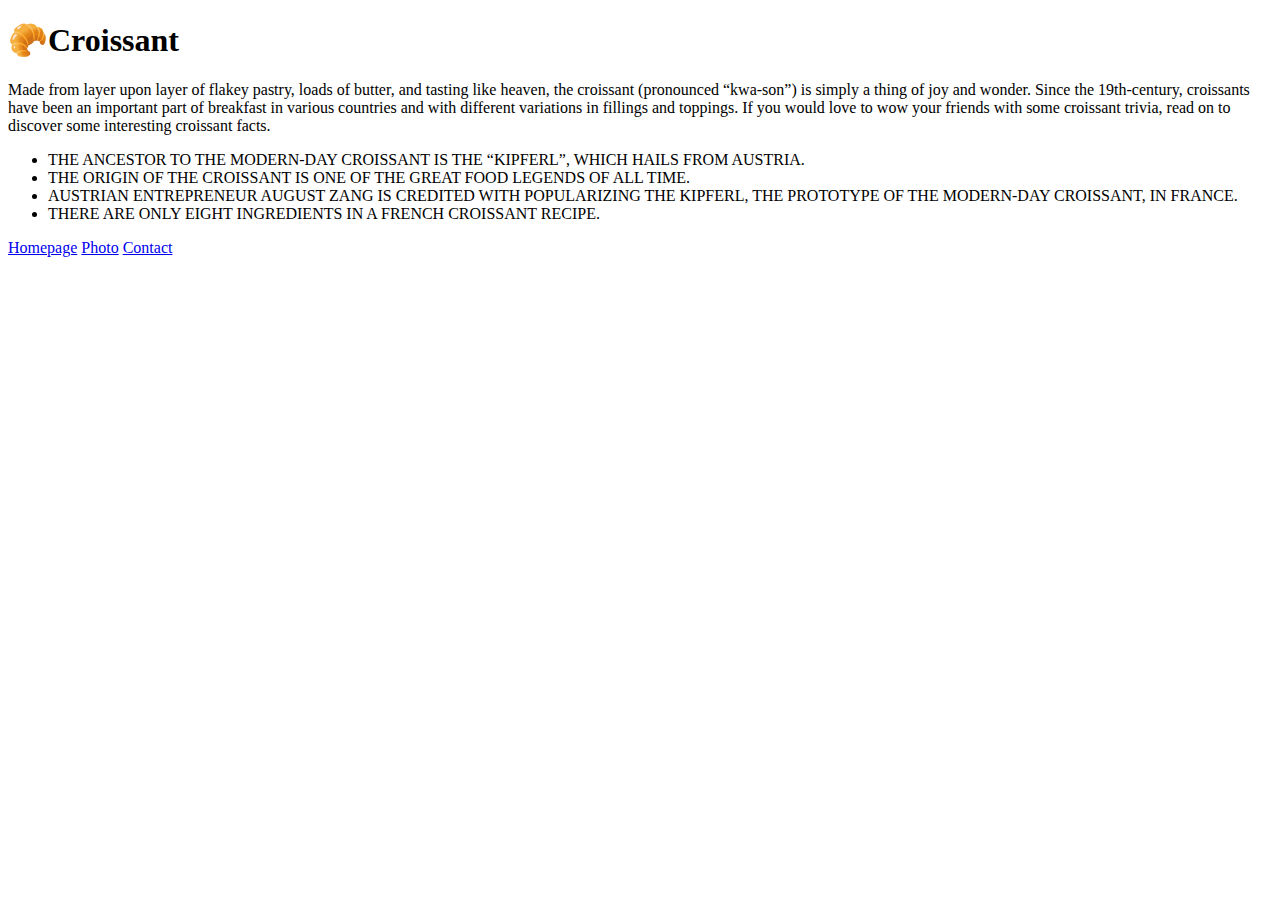
==== index.html @ f7c9e422 "Added the homepage html content" ====
<!DOCTYPE html>
<html lang="en">
  <head>
    <meta charset="UTF-8" />
    <meta name="viewport" content="width=device-width, initial-scale=1.0" />
    <title>Homepage</title>
  </head>
  <body>
    <h1>🥐Croissant</h1>
    <p>
      Made from layer upon layer of flakey pastry, loads of butter, and tasting
      like heaven, the croissant (pronounced “kwa-son”) is simply a thing of joy
      and wonder. Since the 19th-century, croissants have been an important part
      of breakfast in various countries and with different variations in
      fillings and toppings. If you would love to wow your friends with some
      croissant trivia, read on to discover some interesting croissant facts.
    </p>
    <ul>
      <li>
        THE ANCESTOR TO THE MODERN-DAY CROISSANT IS THE “KIPFERL”, WHICH HAILS
        FROM AUSTRIA.
      </li>
      <li>
        THE ORIGIN OF THE CROISSANT IS ONE OF THE GREAT FOOD LEGENDS OF ALL
        TIME.
      </li>
      <li>
        AUSTRIAN ENTREPRENEUR AUGUST ZANG IS CREDITED WITH POPULARIZING THE
        KIPFERL, THE PROTOTYPE OF THE MODERN-DAY CROISSANT, IN FRANCE.
      </li>
      <li>THERE ARE ONLY EIGHT INGREDIENTS IN A FRENCH CROISSANT RECIPE.</li>
    </ul>
    <a href="#">Homepage</a>
    <a href="/photo.html">Photo</a>
    <a href="/contact.html">Contact</a>
  </body>
</html>
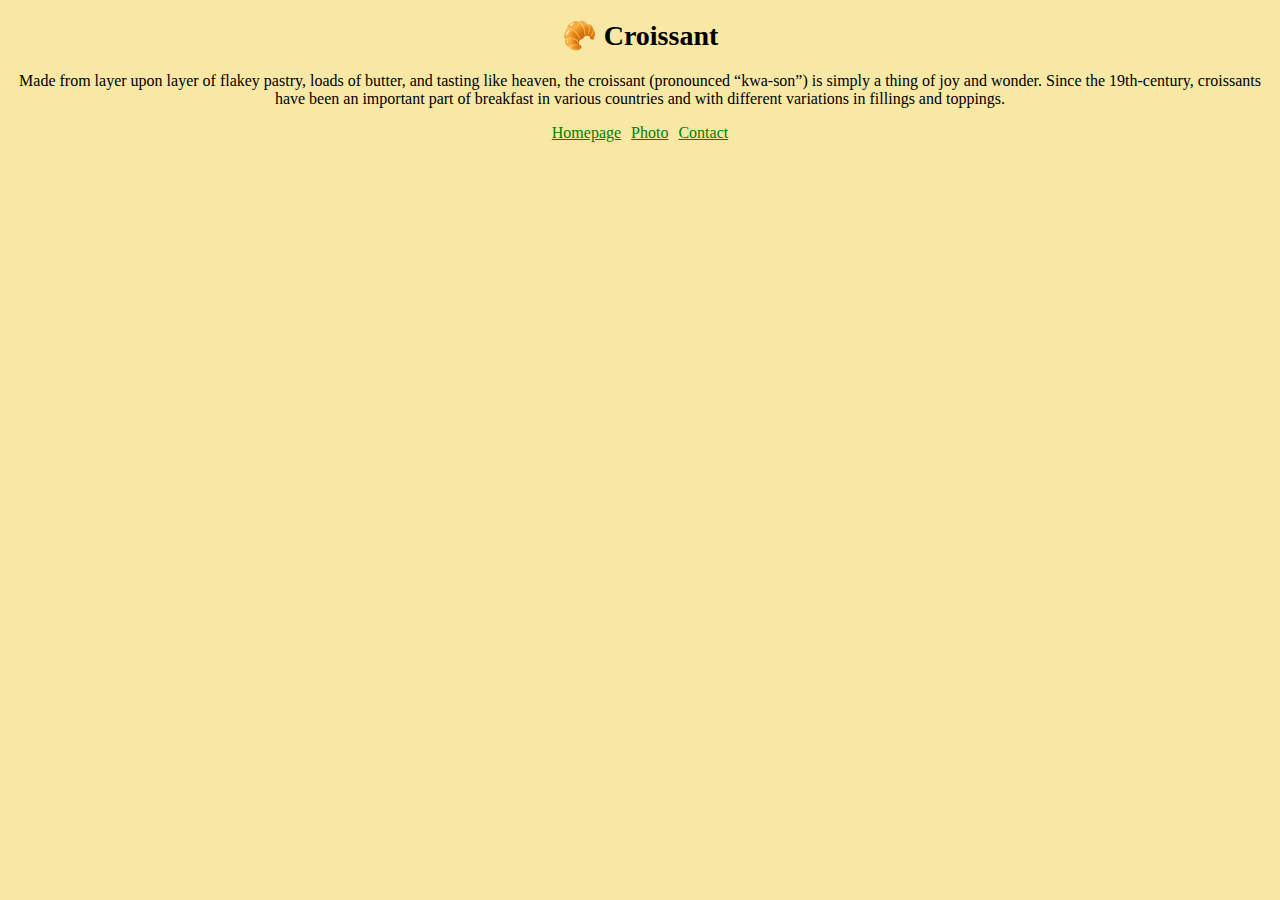
==== commit e9cf63f4: "Updated the homepage html and added css styling" ====
--- a/index.html
+++ b/index.html
@@ -4,34 +4,26 @@
     <meta charset="UTF-8" />
     <meta name="viewport" content="width=device-width, initial-scale=1.0" />
     <title>Homepage</title>
+
+   
+
+    <link rel="stylesheet" href="/css/style.css" />
   </head>
   <body>
-    <h1>🥐Croissant</h1>
+    <h1>🥐 Croissant</h1>
     <p>
       Made from layer upon layer of flakey pastry, loads of butter, and tasting
       like heaven, the croissant (pronounced “kwa-son”) is simply a thing of joy
       and wonder. Since the 19th-century, croissants have been an important part
       of breakfast in various countries and with different variations in
-      fillings and toppings. If you would love to wow your friends with some
-      croissant trivia, read on to discover some interesting croissant facts.
+      fillings and toppings. 
     </p>
-    <ul>
-      <li>
-        THE ANCESTOR TO THE MODERN-DAY CROISSANT IS THE “KIPFERL”, WHICH HAILS
-        FROM AUSTRIA.
-      </li>
-      <li>
-        THE ORIGIN OF THE CROISSANT IS ONE OF THE GREAT FOOD LEGENDS OF ALL
-        TIME.
-      </li>
-      <li>
-        AUSTRIAN ENTREPRENEUR AUGUST ZANG IS CREDITED WITH POPULARIZING THE
-        KIPFERL, THE PROTOTYPE OF THE MODERN-DAY CROISSANT, IN FRANCE.
-      </li>
-      <li>THERE ARE ONLY EIGHT INGREDIENTS IN A FRENCH CROISSANT RECIPE.</li>
-    </ul>
-    <a href="#">Homepage</a>
-    <a href="/photo.html">Photo</a>
-    <a href="/contact.html">Contact</a>
+    
+
+    <div class="navigation-links">
+      <a href="#" class="primary-link">Homepage</a>
+      <a href="/photo.html" class="photo-link">Photo</a>
+      <a href="/contact.html" class="contact-link">Contact</a>
+    </div>
   </body>
 </html>
--- a/css/style.css
+++ b/css/style.css
@@ -0,0 +1,32 @@
+body {
+  background: #f8e8a6;
+}
+h1,
+p,
+ul {
+  text-align: center;
+}
+
+h1 {
+  font-size: 28px;
+  line-height: 34px;
+}
+
+.navigation-links {
+  display: flex;
+  justify-content: center;
+  color: green;
+}
+
+.primary-link {
+  margin-right: 10px;
+  color: green;
+}
+
+.photo-link {
+    color: green;
+}
+.contact-link {
+  margin-left: 10px;
+  color: green;
+}
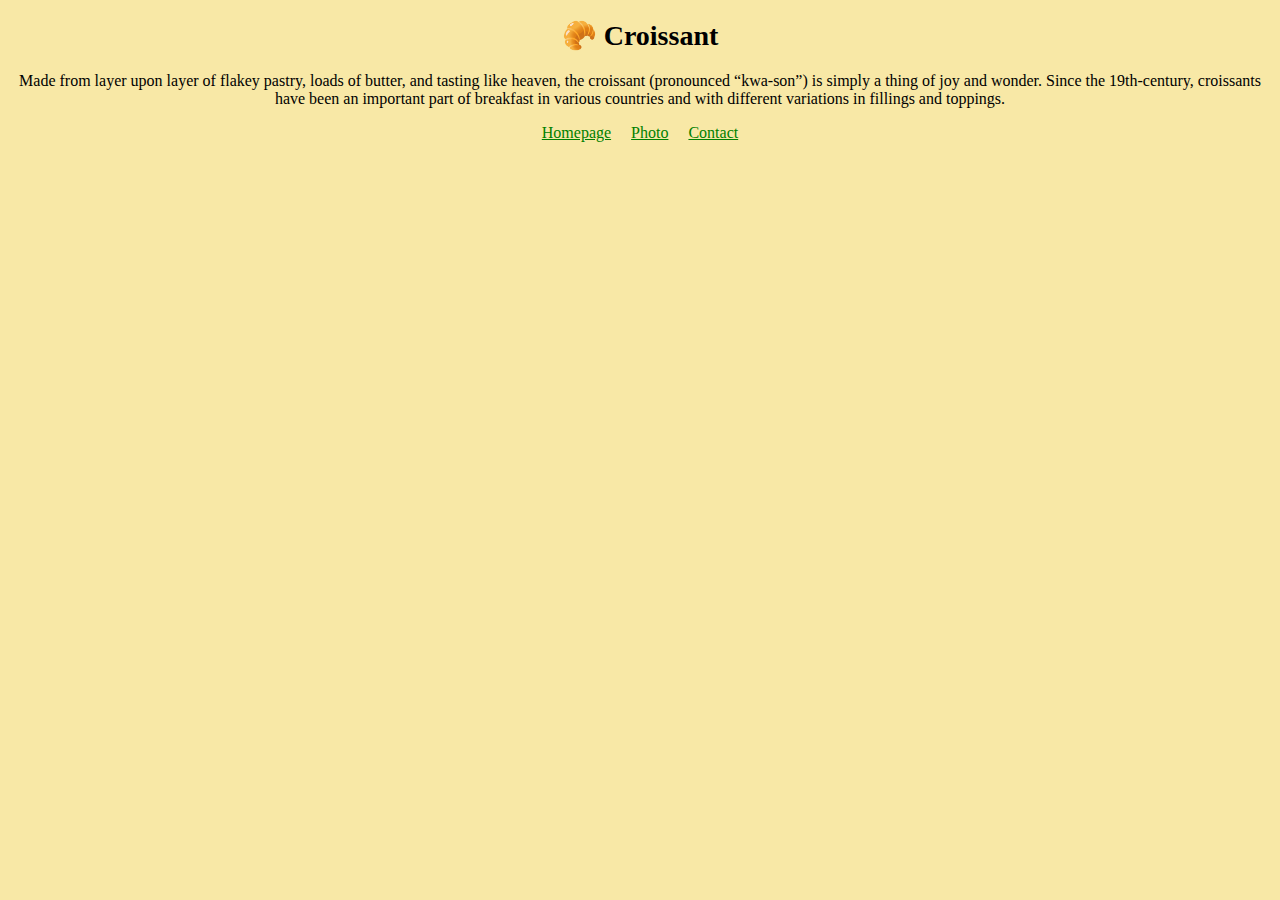
==== commit cb27ef03: "Updated page titles" ====
--- a/index.html
+++ b/index.html
@@ -3,7 +3,7 @@
   <head>
     <meta charset="UTF-8" />
     <meta name="viewport" content="width=device-width, initial-scale=1.0" />
-    <title>Homepage</title>
+    <title>The best croissant in New York - Croissant.com</title>
 
    
 
--- a/css/style.css
+++ b/css/style.css
@@ -12,6 +12,14 @@
   line-height: 34px;
 }
 
+img {
+    display: block;
+    margin:auto;
+    border-radius: 50px;
+    padding-bottom: 20px;
+
+}
+
 .navigation-links {
   display: flex;
   justify-content: center;
@@ -19,7 +27,7 @@
 }
 
 .primary-link {
-  margin-right: 10px;
+  margin-right: 20px;
   color: green;
 }
 
@@ -27,6 +35,6 @@
     color: green;
 }
 .contact-link {
-  margin-left: 10px;
+  margin-left: 20px;
   color: green;
 }
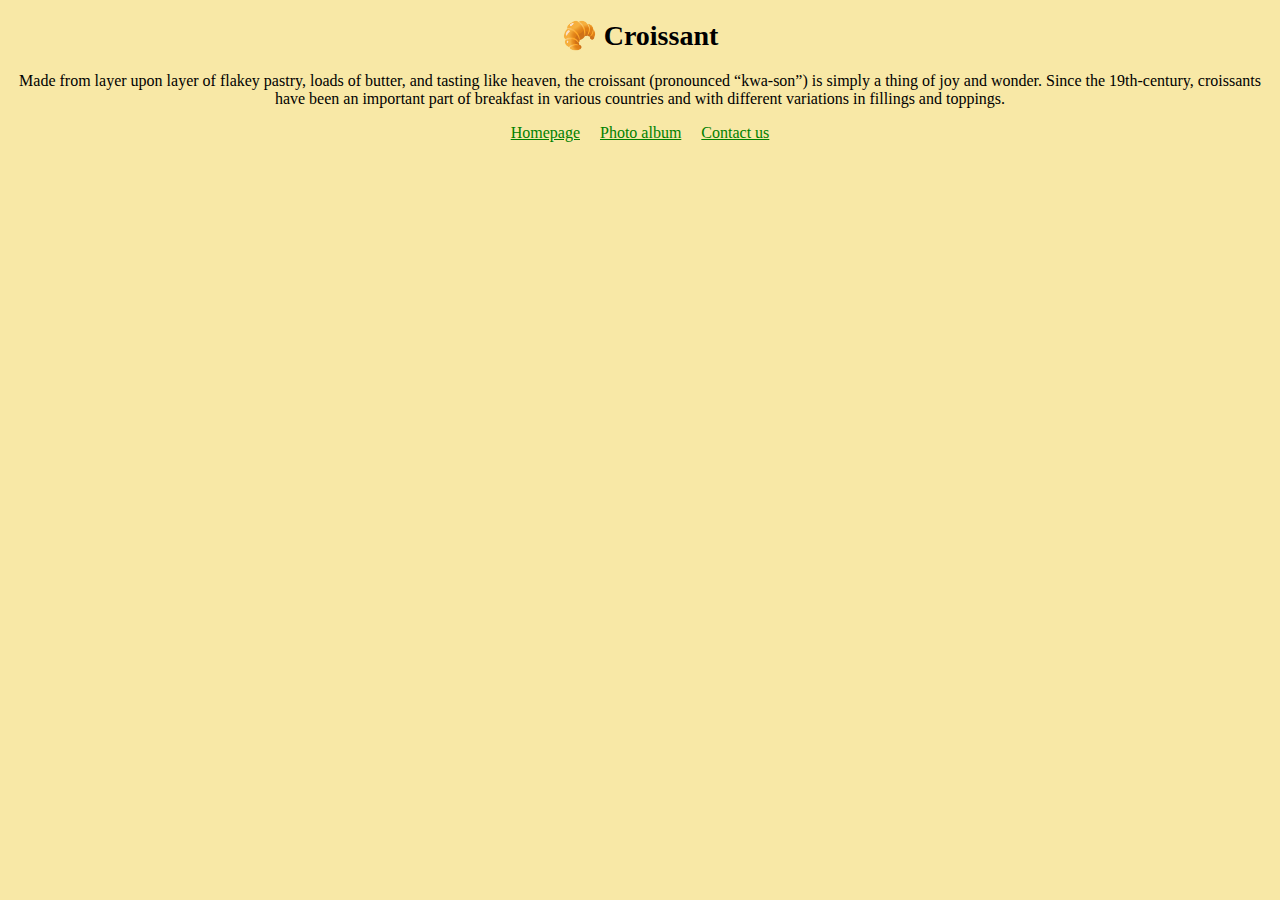
==== commit fb7c402e: "Updated links titles" ====
--- a/index.html
+++ b/index.html
@@ -3,9 +3,11 @@
   <head>
     <meta charset="UTF-8" />
     <meta name="viewport" content="width=device-width, initial-scale=1.0" />
-    <title>The best croissant in New York - Croissant.com</title>
-
-   
+    <meta
+      name="description"
+      content="If you are looking for fresh, delicious melts in your mouth croissants come to The Croissant Bakery."
+    />
+    <title>Get fresh and delicious croissant - The Croissant Bakery</title>
 
     <link rel="stylesheet" href="/css/style.css" />
   </head>
@@ -16,14 +18,13 @@
       like heaven, the croissant (pronounced “kwa-son”) is simply a thing of joy
       and wonder. Since the 19th-century, croissants have been an important part
       of breakfast in various countries and with different variations in
-      fillings and toppings. 
+      fillings and toppings.
     </p>
-    
 
     <div class="navigation-links">
       <a href="#" class="primary-link">Homepage</a>
-      <a href="/photo.html" class="photo-link">Photo</a>
-      <a href="/contact.html" class="contact-link">Contact</a>
+      <a href="/photo.html" class="photo-link">Photo album</a>
+      <a href="/contact.html" class="contact-link">Contact us</a>
     </div>
   </body>
 </html>
--- a/css/style.css
+++ b/css/style.css
@@ -17,6 +17,7 @@
     margin:auto;
     border-radius: 50px;
     padding-bottom: 20px;
+    max-width: 100%;
 
 }
 
